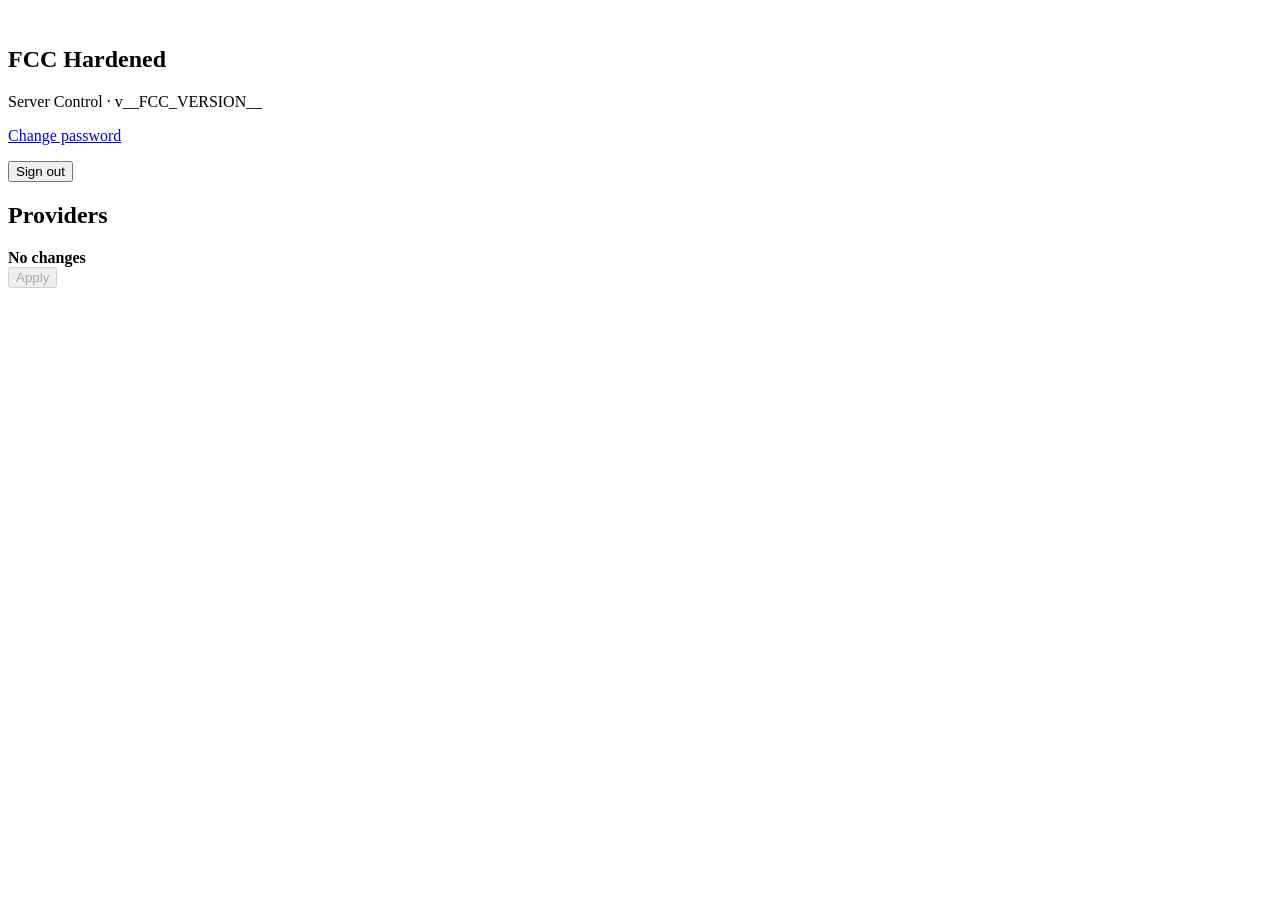
==== src/free_claude_code/api/admin_static/index.html @ 60c934d9 "Add RNB hardening, recoverable local login and automatic free routing" ====
<!doctype html>
<html lang="en">
  <head>
    <meta charset="utf-8" />
    <meta name="viewport" content="width=device-width, initial-scale=1" />
    <title>FCC Hardened Admin</title>
    <link rel="icon" href="data:," />
    <link rel="stylesheet" href="/admin/assets/__FCC_VERSION__/admin.css" />
    <link rel="stylesheet" href="/admin/assets/__FCC_VERSION__/code_sessions.css" />
    <link rel="stylesheet" href="/admin/assets/__FCC_VERSION__/session_layout.css" />
  </head>
  <body>
    <div class="app-shell">
      <aside class="sidebar">
        <div class="brand">
          <a
            class="brand-mark"
            href="https://github.com/Alishahryar1/free-claude-code"
            target="_blank"
            rel="noopener noreferrer"
            aria-label="Open Free Claude Code on GitHub"
          >
            <img src="/admin/assets/__FCC_VERSION__/app-icon.svg" alt="" />
          </a>
          <div>
            <h1>FCC Hardened</h1>
            <p>Server Control · v__FCC_VERSION__</p>
          </div>
        </div>
        <nav id="sectionNav" class="section-nav" aria-label="Admin views"></nav>
        <p><a href="/admin/login?change=1">Change password</a></p>
        <button id="hardenedLogout" type="button">Sign out</button>
      </aside>

      <main class="main">
        <header class="topbar">
          <div class="page-heading">
            <h2 id="pageTitle">Providers</h2>
            <span id="startupMessage" class="startup-message" role="status" hidden></span>
          </div>
        </header>

        <div id="adminViews" class="admin-views">
          <section id="view-providers" class="admin-view active" data-view="providers">
            <div id="providerGroups"></div>
            <div
              id="providersSections"
              class="form-sections"
              aria-label="Runtime configuration"
            ></div>
          </section>

          <section id="view-model_config" class="admin-view" data-view="model_config" hidden>
            <div
              id="modelConfigSections"
              class="form-sections"
              aria-label="Model configuration"
            ></div>
          </section>

          <section id="view-messaging" class="admin-view" data-view="messaging" hidden>
            <div
              id="messagingSections"
              class="form-sections"
              aria-label="Messaging configuration"
            ></div>
          </section>

          <section id="view-integrations" class="admin-view provider-grid" data-view="integrations" hidden>
            <article class="provider-strip integration-card">
              <div class="section-heading">
                <div>
                  <h3>Claude Code in VS Code</h3>
                  <p>Use FCC's models in the Claude Code extension for VS Code.</p>
                </div>
              </div>
              <p id="claudeIntegrationMessage" class="message-area" role="status" hidden></p>
              <button id="openClaudeIntegration" class="primary-button" type="button" aria-busy="true" disabled>Loading…</button>
            </article>
            <dialog id="claudeIntegrationDialog" class="integration-dialog" aria-labelledby="claudeIntegrationTitle" aria-describedby="claudeIntegrationDescription">
              <div class="section-heading">
                <h3 id="claudeIntegrationTitle">Claude Code in VS Code</h3>
                <button id="closeClaudeIntegration" class="ghost-button" type="button" aria-label="Close" autofocus>×</button>
              </div>
              <p id="claudeIntegrationDescription">Will set FCC's URL and token, enable model discovery, skip VS Code login, and complete Claude onboarding.</p>
              <div class="integration-files">
                <strong>Files to modify</strong>
                <ul id="claudeIntegrationFiles"></ul>
              </div>
              <button id="confirmClaudeIntegration" class="primary-button" type="button">Connect</button>
              <p id="claudeIntegrationDialogMessage" class="message-area error" role="alert" hidden></p>
            </dialog>
            <article class="provider-strip integration-card">
              <div class="section-heading">
                <div>
                  <h3>Codex in VS Code and App</h3>
                  <p>Use FCC's models in the Codex VS Code extension and desktop app.</p>
                </div>
              </div>
              <p id="codexIntegrationMessage" class="message-area" role="status" hidden></p>
              <button id="openCodexIntegration" class="primary-button" type="button" aria-busy="true" disabled>Loading…</button>
            </article>
            <dialog id="codexIntegrationDialog" class="integration-dialog" aria-labelledby="codexIntegrationTitle" aria-describedby="codexIntegrationDescription">
              <div class="section-heading">
                <h3 id="codexIntegrationTitle">Codex in VS Code and App</h3>
                <button id="closeCodexIntegration" class="ghost-button" type="button" aria-label="Close" autofocus>×</button>
              </div>
              <p id="codexIntegrationDescription">Configure Codex to use FCC. Your selected model stays unchanged.</p>
              <div class="integration-files">
                <strong>Files to modify</strong>
                <ul id="codexIntegrationFiles"></ul>
              </div>
              <button id="confirmCodexIntegration" class="primary-button" type="button">Connect</button>
              <p id="codexIntegrationDialogMessage" class="message-area error" role="alert" hidden></p>
            </dialog>
            <article class="provider-strip integration-card">
              <div class="section-heading">
                <div>
                  <h3>Claude Code in JetBrains ACP</h3>
                  <p>Use FCC's models in Claude Code through JetBrains ACP.</p>
                </div>
              </div>
              <button id="openJetBrainsIntegration" class="primary-button" type="button">Connect</button>
            </article>
            <dialog id="jetBrainsIntegrationDialog" class="integration-dialog" aria-labelledby="jetBrainsIntegrationTitle" aria-describedby="jetBrainsIntegrationDescription">
              <div class="section-heading">
                <h3 id="jetBrainsIntegrationTitle">Claude Code in JetBrains ACP</h3>
                <button id="closeJetBrainsIntegration" class="ghost-button" type="button" aria-label="Close" autofocus>×</button>
              </div>
              <p id="jetBrainsIntegrationDescription">Route Claude Code in JetBrains through your FCC server.</p>
              <button id="confirmJetBrainsIntegration" class="primary-button" type="button">Connect</button>
            </dialog>
          </section>

          <section id="view-code" class="admin-view" data-view="code" hidden>
            <div id="codeRoot" class="code-root session-root" aria-live="off"></div>
          </section>
        </div>
      </main>

      <footer class="action-bar">
        <div class="action-meta">
          <strong id="dirtyState">No changes</strong>
          <span id="configPath"></span>
        </div>
        <div id="messageArea" class="message-area"></div>
        <div class="action-buttons">
          <button id="applyButton" class="primary-button" type="button" disabled>Apply</button>
        </div>
      </footer>
    </div>
    <dialog id="providerDialog" class="integration-dialog provider-dialog" aria-labelledby="providerDialogTitle">
      <div class="section-heading">
        <h3 id="providerDialogTitle"></h3>
        <button id="closeProviderDialog" class="ghost-button" type="button" aria-label="Close provider settings">&#x2715;</button>
      </div>
      <div id="providerDialogBody">
        <div id="providerDialogActions" class="provider-actions"></div>
        <div id="providerDialogCheck" class="provider-check-result" role="status" hidden></div>
        <div id="providerFields" class="field-grid"></div>
      </div>
      <div id="providerMessage" class="message-area" role="status"></div>
      <div class="provider-dialog-footer">
        <button id="cancelProviderDialog" class="secondary-button" type="button">Cancel</button>
        <button id="saveProvider" class="primary-button" type="button" disabled>Save</button>
      </div>
    </dialog>
    <script src="/admin/assets/__FCC_VERSION__/form_controls.js"></script>
    <script src="/admin/assets/__FCC_VERSION__/model_combobox.js"></script>
    <script src="/admin/assets/__FCC_VERSION__/session_ui.js"></script>
    <script src="/admin/assets/__FCC_VERSION__/code_sessions.js"></script>
    <script src="/admin/assets/__FCC_VERSION__/admin.js"></script>
  </body>
</html>
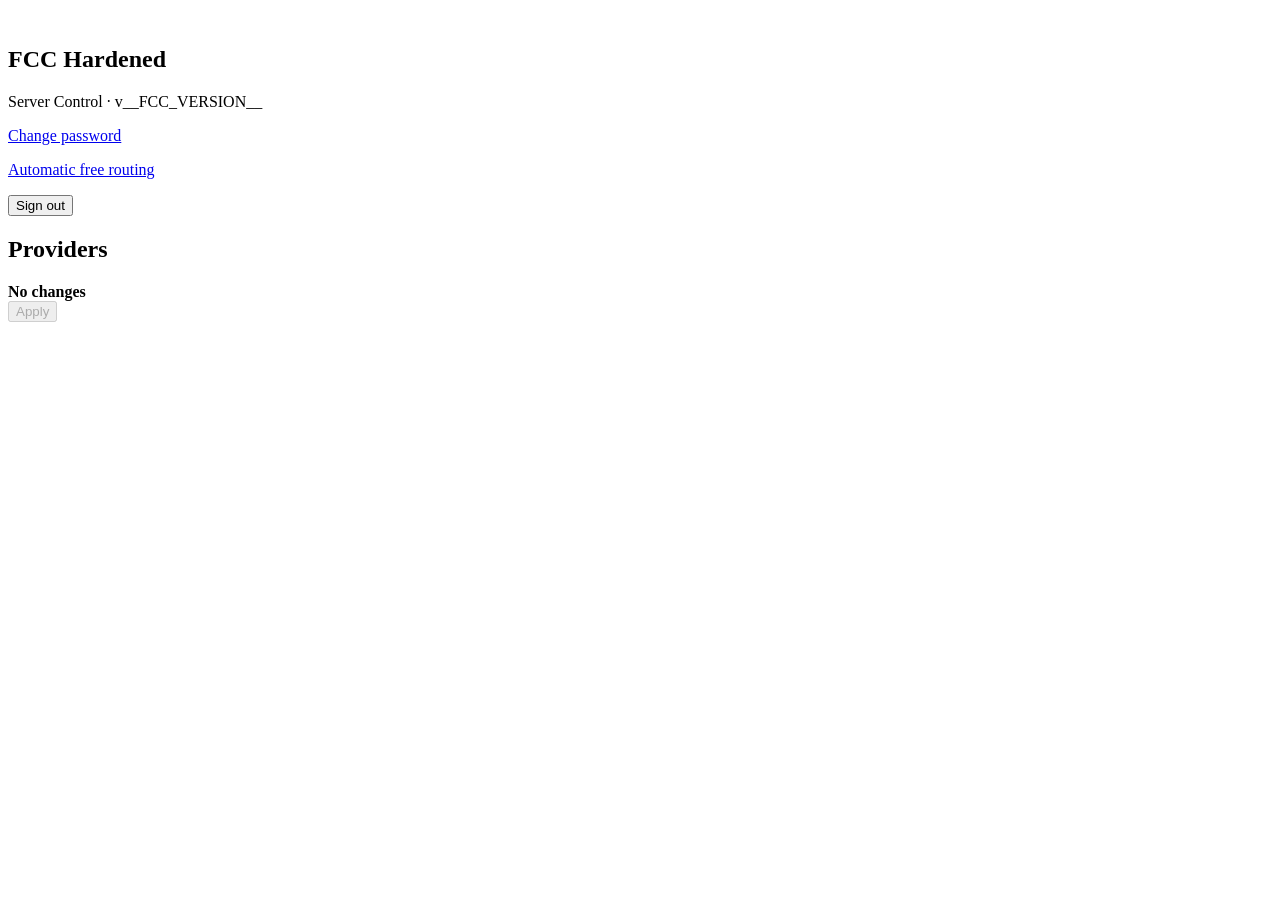
==== commit ba1a3c92: "Add automatic free-provider fallback with a strict 512k context minimum" ====
--- a/src/free_claude_code/api/admin_static/index.html
+++ b/src/free_claude_code/api/admin_static/index.html
@@ -29,6 +29,7 @@
         </div>
         <nav id="sectionNav" class="section-nav" aria-label="Admin views"></nav>
         <p><a href="/admin/login?change=1">Change password</a></p>
+        <p><a href="/admin/free">Automatic free routing</a></p>
         <button id="hardenedLogout" type="button">Sign out</button>
       </aside>
 
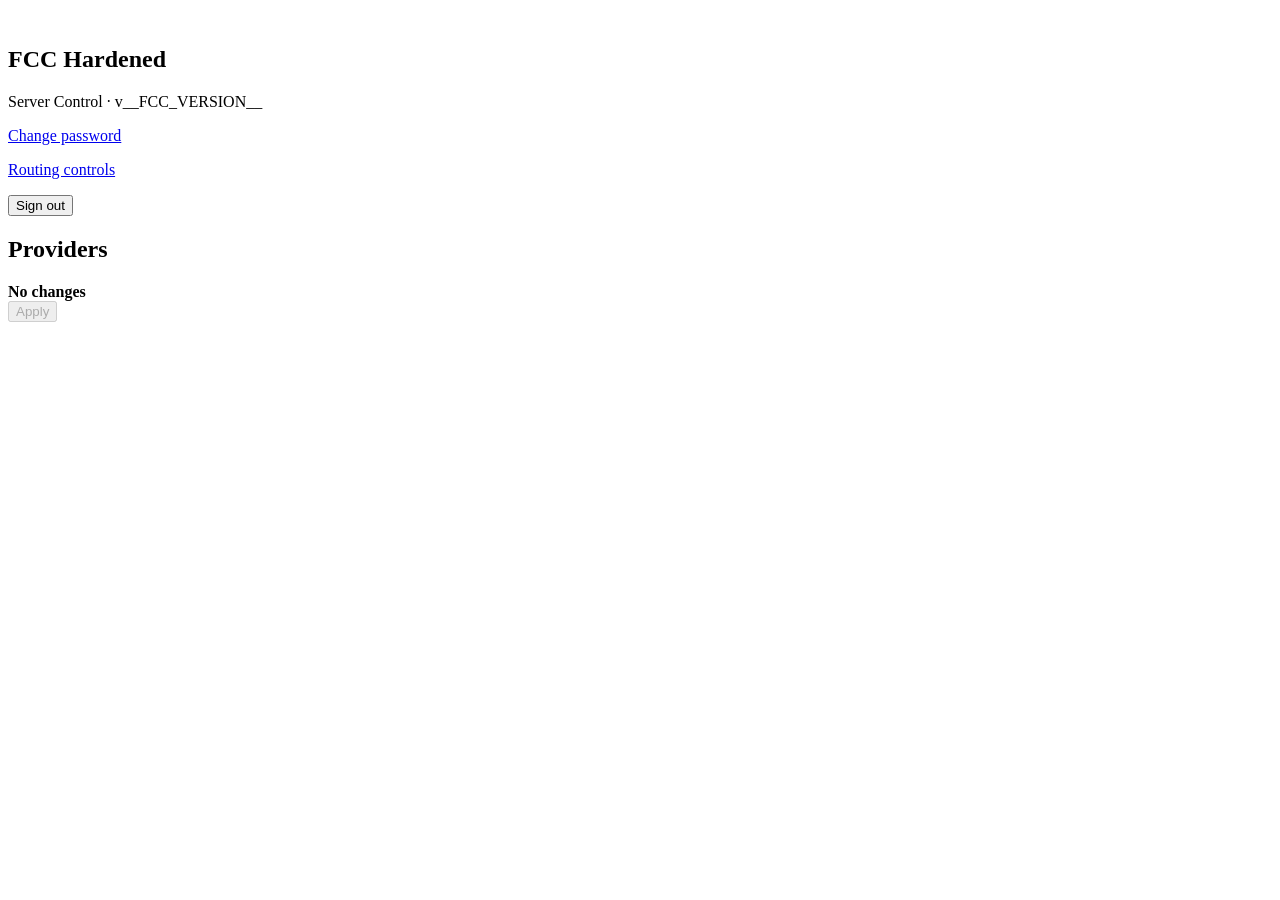
==== commit 1e81c412: "Add opt-in paid fallback, route visibility and provider setup guide" ====
--- a/src/free_claude_code/api/admin_static/index.html
+++ b/src/free_claude_code/api/admin_static/index.html
@@ -29,7 +29,7 @@
         </div>
         <nav id="sectionNav" class="section-nav" aria-label="Admin views"></nav>
         <p><a href="/admin/login?change=1">Change password</a></p>
-        <p><a href="/admin/free">Automatic free routing</a></p>
+        <p><a href="/admin/free">Routing controls</a></p>
         <button id="hardenedLogout" type="button">Sign out</button>
       </aside>
 
